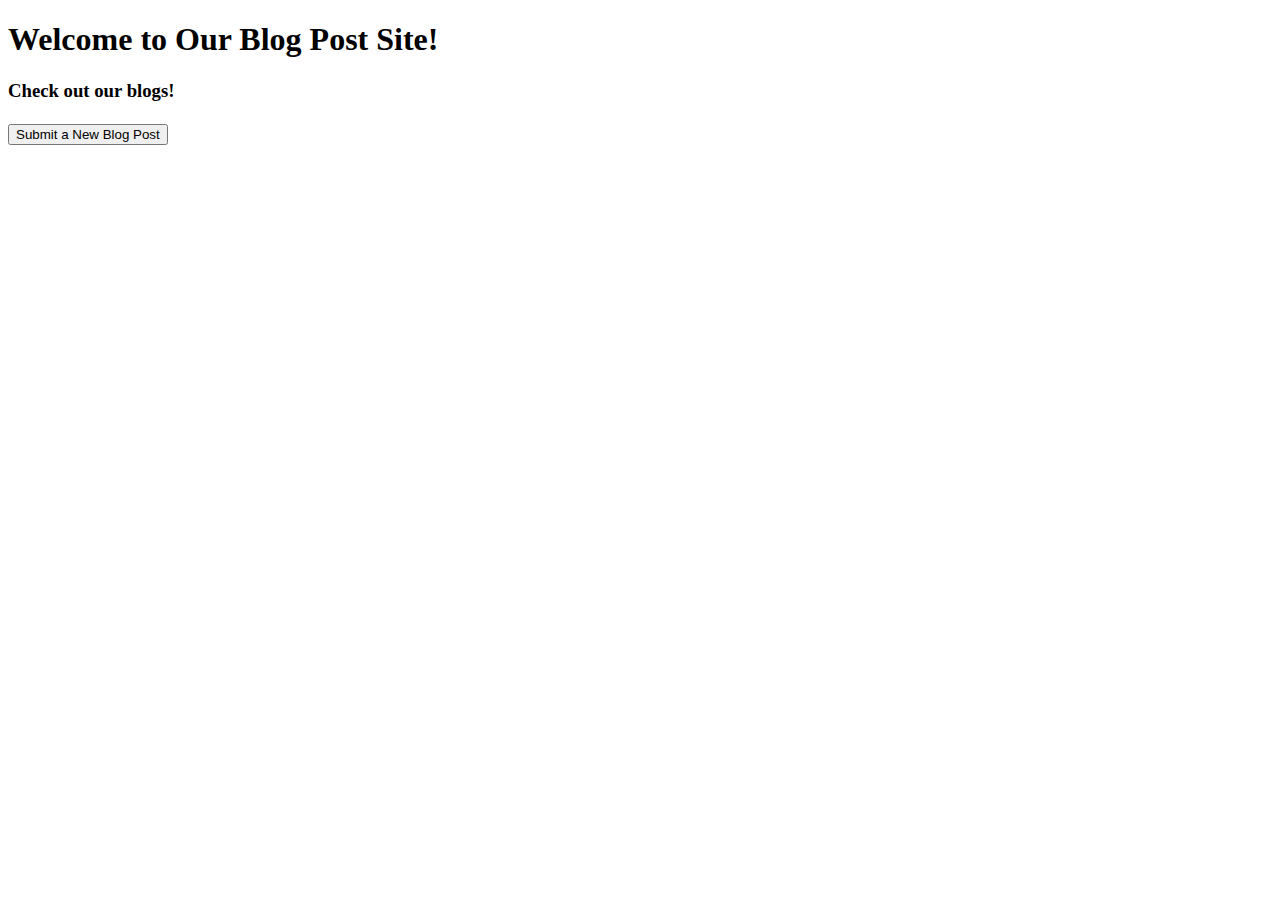
==== blogproject/src/main/resources/templates/blogpost/index.html @ cf27a54c "Add files via upload" ====
<!DOCTYPE html>
<html xmlns:th="http://www.thymeleaf.org">
	<head>
		<title>Blog Site</title>
		<meta http-equiv="Content-Type" content="text/html; charset=UTF-8"/>
		<link th:href="@{/webjars/bootstrap/5.2.0/css/bootstrap.min.css}" rel="stylesheet"/>		
	</head>
	<body>
            
            <div th:replace="fragments/navbar :: navbar" ></div>
            
		<div class="container">	
			<h1>Welcome to Our Blog Post Site!</h1>
			<h3>Check out our blogs!</h3>
			<div class="row">
				<div th:each="blog:${posts}">
					<div class="col-md-12">
						<div class="card">
							<div class="card-body">
								<h5 class="card-title" th:text="${blog.title}"></h5>
								<div class="card-text">
									<p th:text="${blog.author}" />
									<p th:text="${blog.blogEntry}" />
								</div>								
							</div>
						</div>
					</div>
				</div>						
			</div>
			<a th:href="@{/blogposts/new}">				
				<button class="btn btn-primary">Submit a New Blog Post</button>
			</a>			
		</div>
		
		
		<script th:src="@{/webjars/bootstrap/5.2.0/js/bootstrap.bundle.min.js}">
		</script>
	</body>
</html>
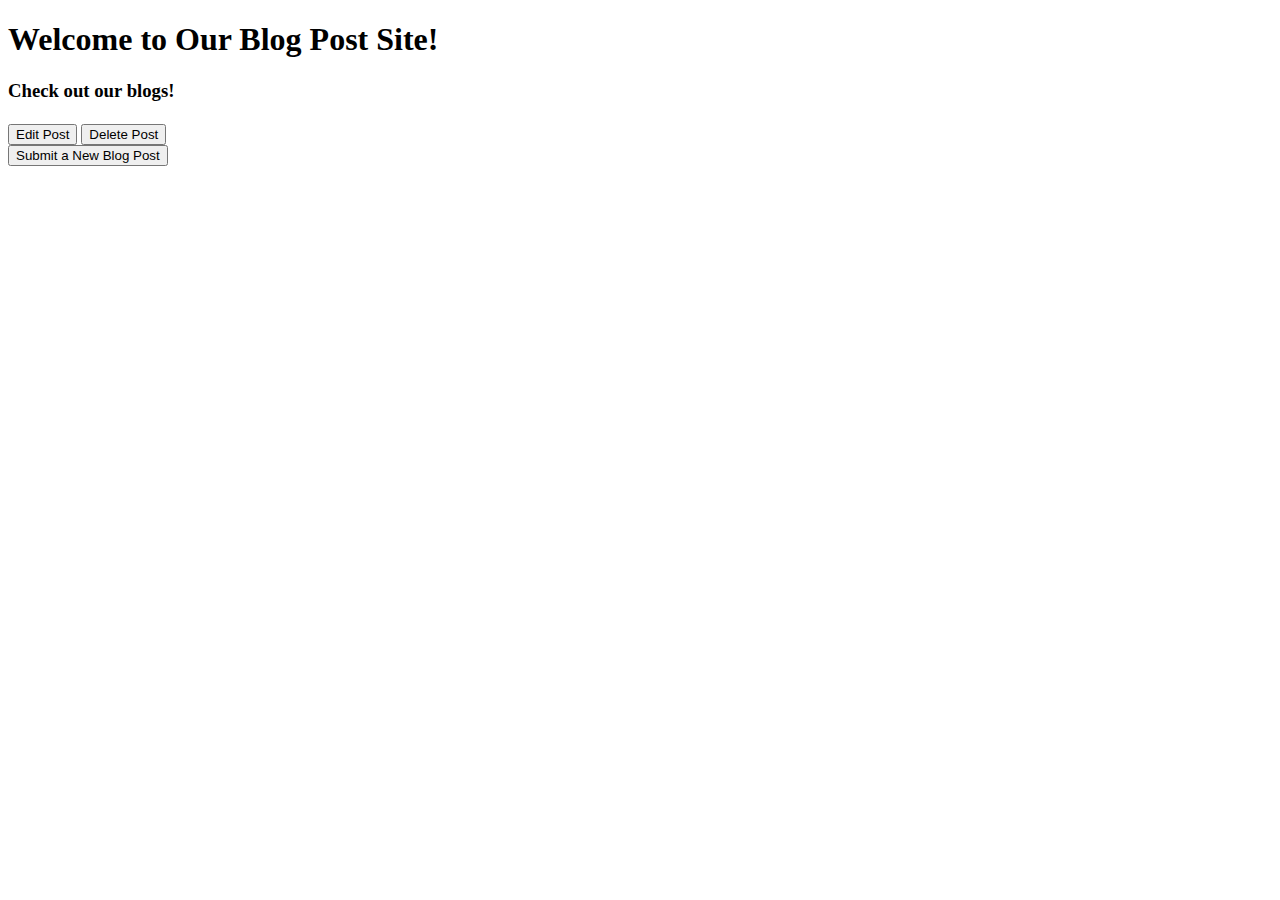
==== commit aac2d513: "Update index.html" ====
--- a/blogproject/src/main/resources/templates/blogpost/index.html
+++ b/blogproject/src/main/resources/templates/blogpost/index.html
@@ -1,39 +1,40 @@
 <!DOCTYPE html>
 <html xmlns:th="http://www.thymeleaf.org">
-	<head>
-		<title>Blog Site</title>
-		<meta http-equiv="Content-Type" content="text/html; charset=UTF-8"/>
-		<link th:href="@{/webjars/bootstrap/5.2.0/css/bootstrap.min.css}" rel="stylesheet"/>		
-	</head>
-	<body>
-            
-            <div th:replace="fragments/navbar :: navbar" ></div>
-            
-		<div class="container">	
-			<h1>Welcome to Our Blog Post Site!</h1>
-			<h3>Check out our blogs!</h3>
-			<div class="row">
-				<div th:each="blog:${posts}">
-					<div class="col-md-12">
-						<div class="card">
-							<div class="card-body">
-								<h5 class="card-title" th:text="${blog.title}"></h5>
-								<div class="card-text">
-									<p th:text="${blog.author}" />
-									<p th:text="${blog.blogEntry}" />
-								</div>								
+<head>
+<title>Blog Site</title>
+<th:block th:replace="/fragments/bootstrap::head"></th:block>
+</head>
+<body>
+	<div th:replace="/fragments/navbar"></div>
+	<div class="container">
+		<h1>Welcome to Our Blog Post Site!</h1>
+		<h3>Check out our blogs!</h3>
+		<div class="row">
+			<div th:each="blog:${posts}">
+				<div class="col-md-12">
+					<div class="card">
+						<div class="card-body">
+							<h5 class="card-title" th:text="${blog.title}"></h5>
+							<div class="card-text">
+								<p th:text="${blog.author}" />
+								<p th:text="${blog.blogEntry}" />
 							</div>
+							<a th:href="@{/blogposts/{id} (id=${blog.id})}">
+								<button class="btn btn-primary">Edit Post</button>
+							</a> <a th:href="@{/blogposts/delete/{id} (id=${blog.id})}">
+								<button class="btn btn-danger">Delete Post</button>
+							</a>
 						</div>
 					</div>
-				</div>						
+				</div>
 			</div>
-			<a th:href="@{/blogposts/new}">				
-				<button class="btn btn-primary">Submit a New Blog Post</button>
-			</a>			
 		</div>
-		
-		
-		<script th:src="@{/webjars/bootstrap/5.2.0/js/bootstrap.bundle.min.js}">
-		</script>
-	</body>
-</html>+		<a th:href="@{/blogposts/new}">
+			<button class="btn btn-primary">Submit a New Blog Post</button>
+		</a>
+	</div>
+
+	<th:block th:replace="/fragments/bootstrap::end"></th:block>				
+</body>
+</html>
+</html>
